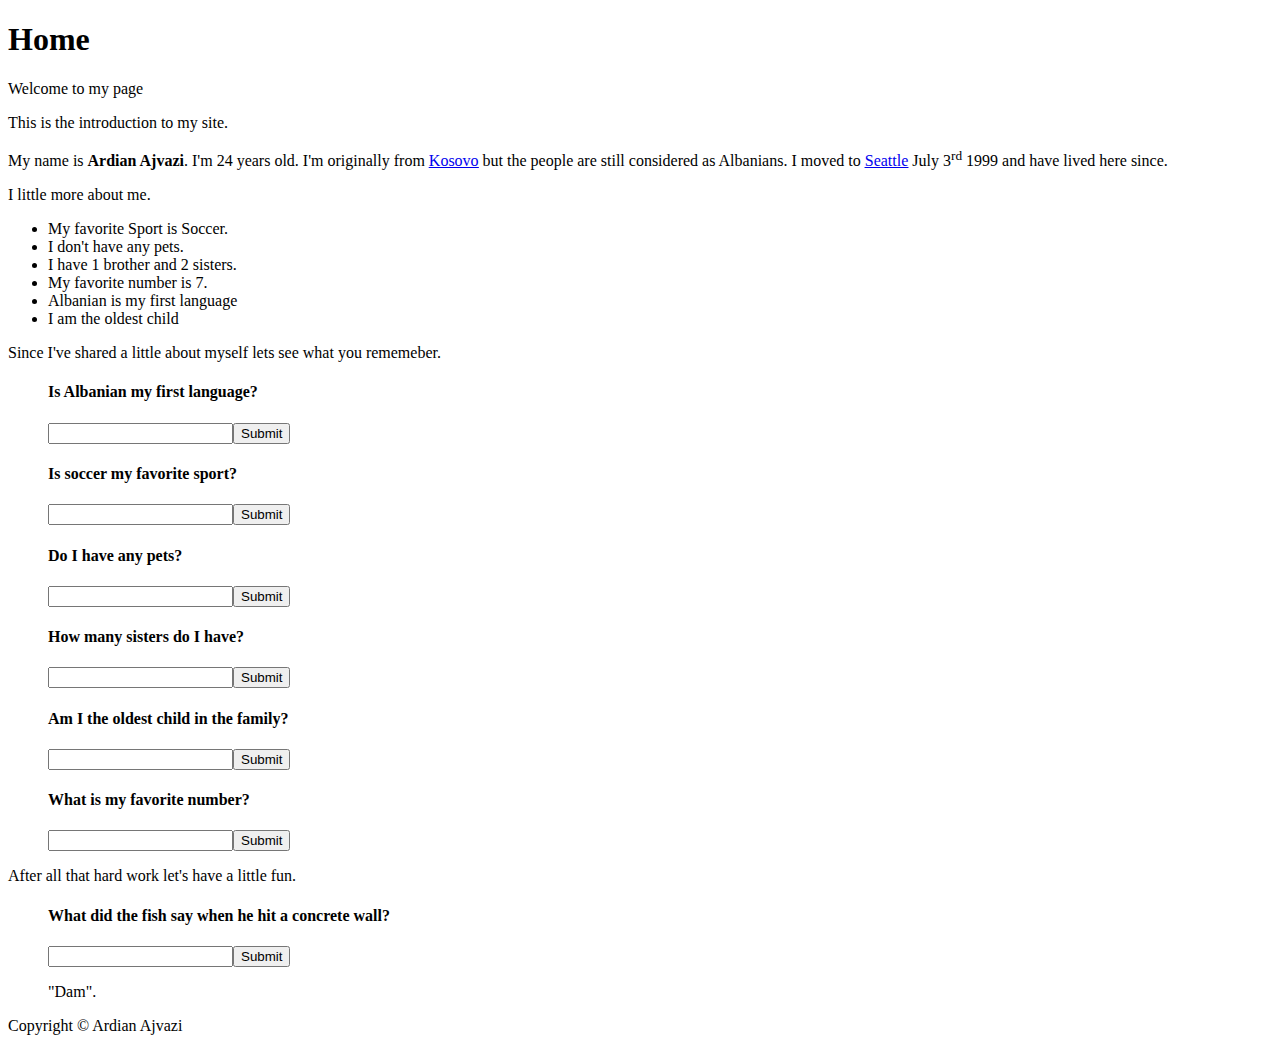
==== guessing-game.html @ a63ac9a2 "Fixed text for question" ====
<!DOCTYPE html>
<html>
<head>
  <title>My Site</title>
  <link rel="stylesheet" href="guessing-game.css">
</head>

<body>

<div id="content">
  <h1>Home</h1>
    <p>Welcome to my page</p>
    <p>This is the introduction to my site.</p>
<p>My name is <strong>Ardian Ajvazi</strong>. I'm 24 years old. I'm originally from <a href="http://en.wikipedia.org/wiki/Kosovo"><u>Kosovo</u></a>
 but the people are still considered as Albanians. I moved to <a href= "http://en.wikipedia.org/wiki/Seattle"><u>Seattle</u></a> July 3<sup>rd</sup> 1999 and have lived here since.<br></p>
<p>I little more about me.</p>

 <ul>
  <li>My favorite Sport is Soccer.</li>
  <li>I don't have any pets.</li>
  <li>I have 1 brother and 2 sisters.</li>
  <li>My favorite number is 7.</li>
  <li>Albanian is my first language</li>
  <li>I am the oldest child</li>
</ul>


<p>Since I've shared a little about myself lets see what you rememeber.</p>

<div id= "questions">

  <ol>
    <h4>Is Albanian my first language?</h4>
    <p id= "answer1"></p>
    <input type="text" name="language"><input type="submit" value="Submit">
    <h4>Is soccer my favorite sport?</h4>
    <p id= "answer2"></p>
    <input type="text" name="sport"><input type="submit" value="Submit">
    <h4>Do I have any pets?</h4>
    <p id= "answer3"></p>
    <input type="text" name="pets"><input type="submit" value="Submit">
    <h4>How many sisters do I have?</h4>
    <p id= "answer4"></p>
    <input type="text" name="sisters"><input type="submit" value="Submit">
    <h4>Am I the oldest child in the family?</h4>
    <p id= "answer5"></p>
    <input type="text" name="oldest"><input type="submit" value="Submit">
    <h4>What is my favorite number?</h4>
    <p id= "answer6"></p>
    <input type="text" name="number"><input type="submit" value="Submit">
  </ol>

</div>

  <p>After all that hard work let's have a little fun.</p>

<ul>
<h4>What did the fish say when he hit a concrete wall?</h4>
<input type="text" name="yes or no"><input type="submit" value="Submit"><br>


<p>"Dam".</p>

</div>


<script type="text/javascript" src="guessing-game.js"></script>

<div>
<footer>Copyright &copy; Ardian Ajvazi </footer>
</div>

</body>



</html>
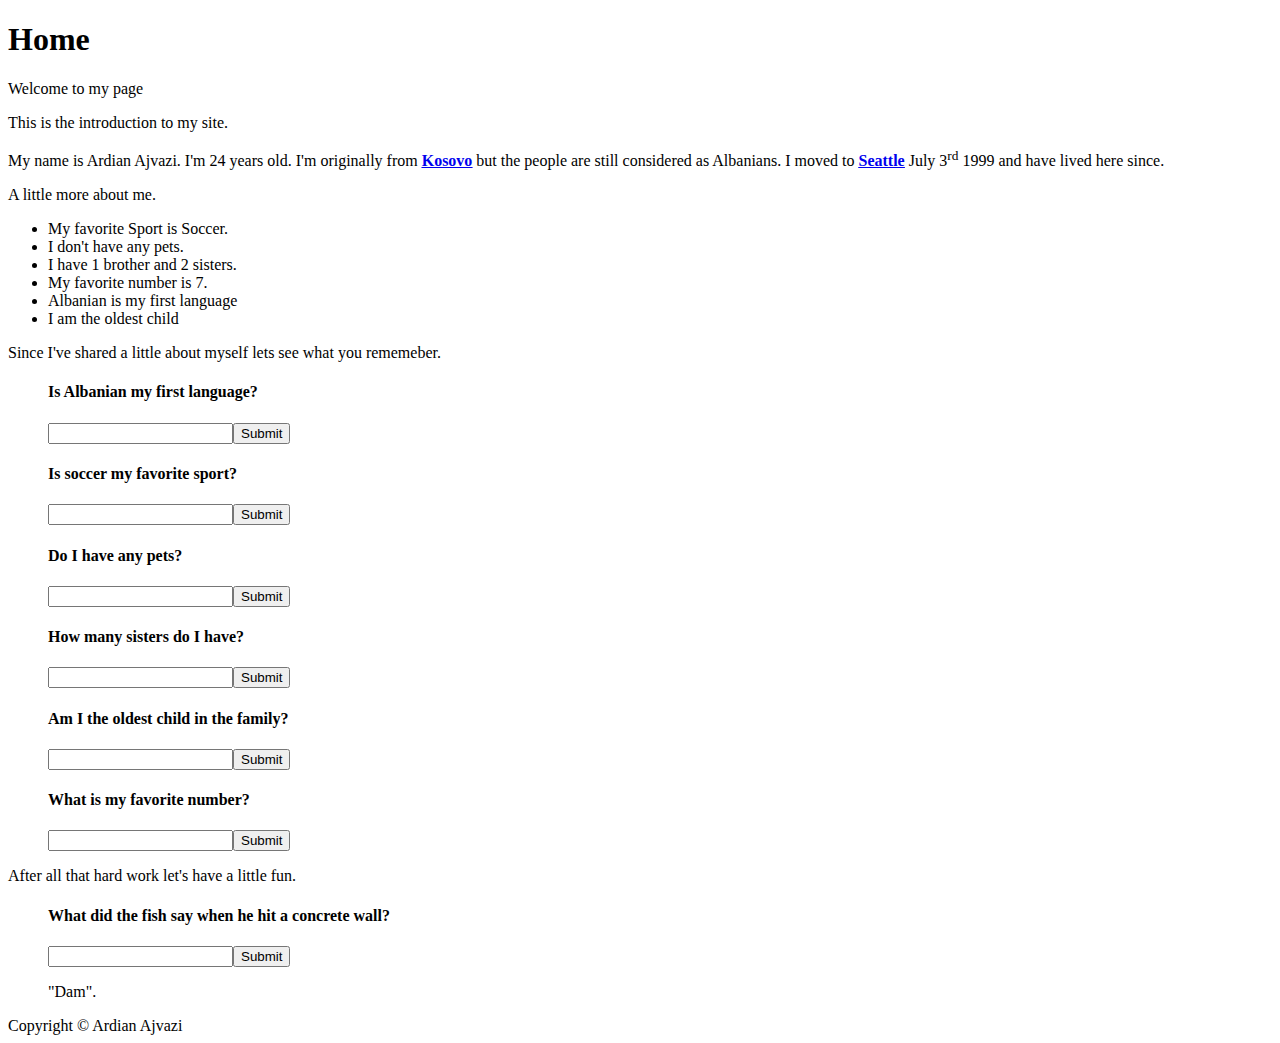
==== commit 80f67d40: "changed logic" ====
--- a/guessing-game.html
+++ b/guessing-game.html
@@ -11,9 +11,9 @@
   <h1>Home</h1>
     <p>Welcome to my page</p>
     <p>This is the introduction to my site.</p>
-<p>My name is <strong>Ardian Ajvazi</strong>. I'm 24 years old. I'm originally from <a href="http://en.wikipedia.org/wiki/Kosovo"><u>Kosovo</u></a>
- but the people are still considered as Albanians. I moved to <a href= "http://en.wikipedia.org/wiki/Seattle"><u>Seattle</u></a> July 3<sup>rd</sup> 1999 and have lived here since.<br></p>
-<p>I little more about me.</p>
+<p>My name is Ardian Ajvazi. I'm 24 years old. I'm originally from <a href="http://en.wikipedia.org/wiki/Kosovo"><u><strong>Kosovo</strong></u></a>
+ but the people are still considered as Albanians. I moved to <a href= "http://en.wikipedia.org/wiki/Seattle"><u><strong>Seattle</strong></u></a> July 3<sup>rd</sup> 1999 and have lived here since.<br></p>
+<p>A little more about me.</p>
 
  <ul>
   <li>My favorite Sport is Soccer.</li>
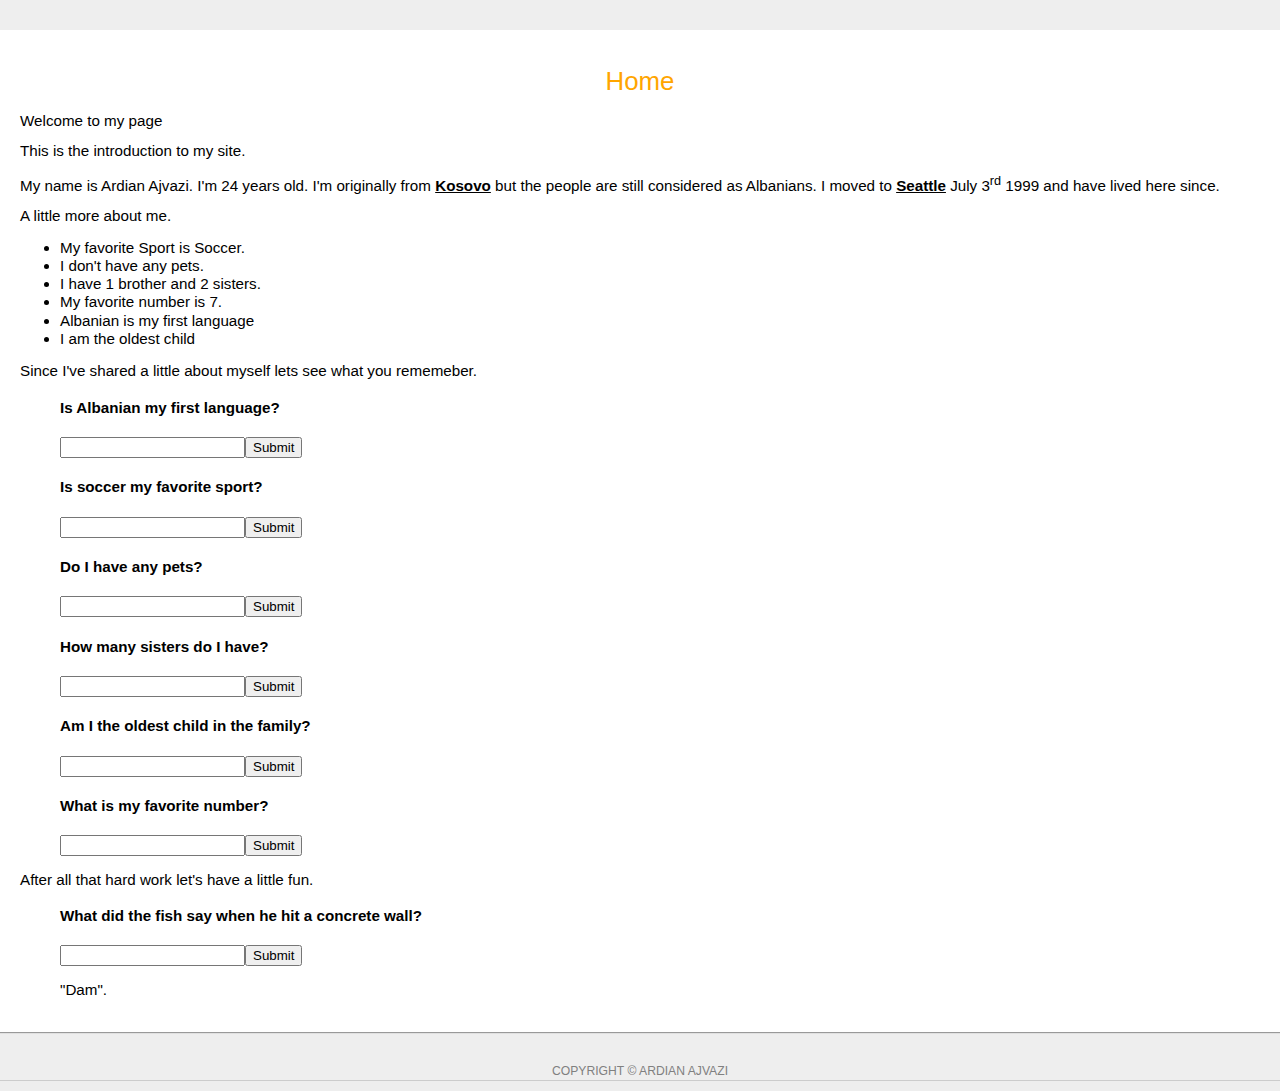
==== commit 7653593b: "Added pictures to correct answers." ====
--- a/guessing-game.html
+++ b/guessing-game.html
@@ -2,7 +2,7 @@
 <html>
 <head>
   <title>My Site</title>
-  <link rel="stylesheet" href="guessing-game.css">
+  <link rel="stylesheet" href="css/guessing-game.css">
 </head>
 
 <body>
@@ -64,7 +64,7 @@
 </div>
 
 
-<script type="text/javascript" src="guessing-game.js"></script>
+<script type="text/javascript" src="js/guessing-game.js"></script>
 
 <div>
 <footer>Copyright &copy; Ardian Ajvazi </footer>
--- a/css/guessing-game.css
+++ b/css/guessing-game.css
@@ -0,0 +1,53 @@
+p{ line-height: 1em;}
+h1,h2,h3{
+  color: orange;
+  font-weight: normal;
+  line-height: 1.1em;
+}
+
+h1{font-size: 1.7em;}
+h2{font-size: 1.5em;}
+h3{font-size: 1.3em;}
+
+h1 {
+  text-align: center;
+}
+
+a{
+  color: black;
+  text-decoration: none;
+}
+a:hover {color: blue;}
+
+
+body{
+  font-family: arial;
+  font-size: 95%;
+  line-height: 1.2em;
+  width: 100%;
+  margin: 0;
+  background: #eee;
+}
+
+footer {
+  border-bottom: 1px #ccc solid;
+  margin-bottom: 10px;
+  text-align: center;
+  text-transform: uppercase;
+  font-size: 80%;
+  color: grey;
+}
+
+ul li a{
+  box-shadow: 0px 1px 1px #999;
+  display: inline-block;
+}
+
+#content{
+  margin: 30px 0;
+  background: white;
+  padding: 20px;
+  clear: both;
+}
+  #content,
+ul li a{ box-shadow: 0px 1px 1px #999; }
